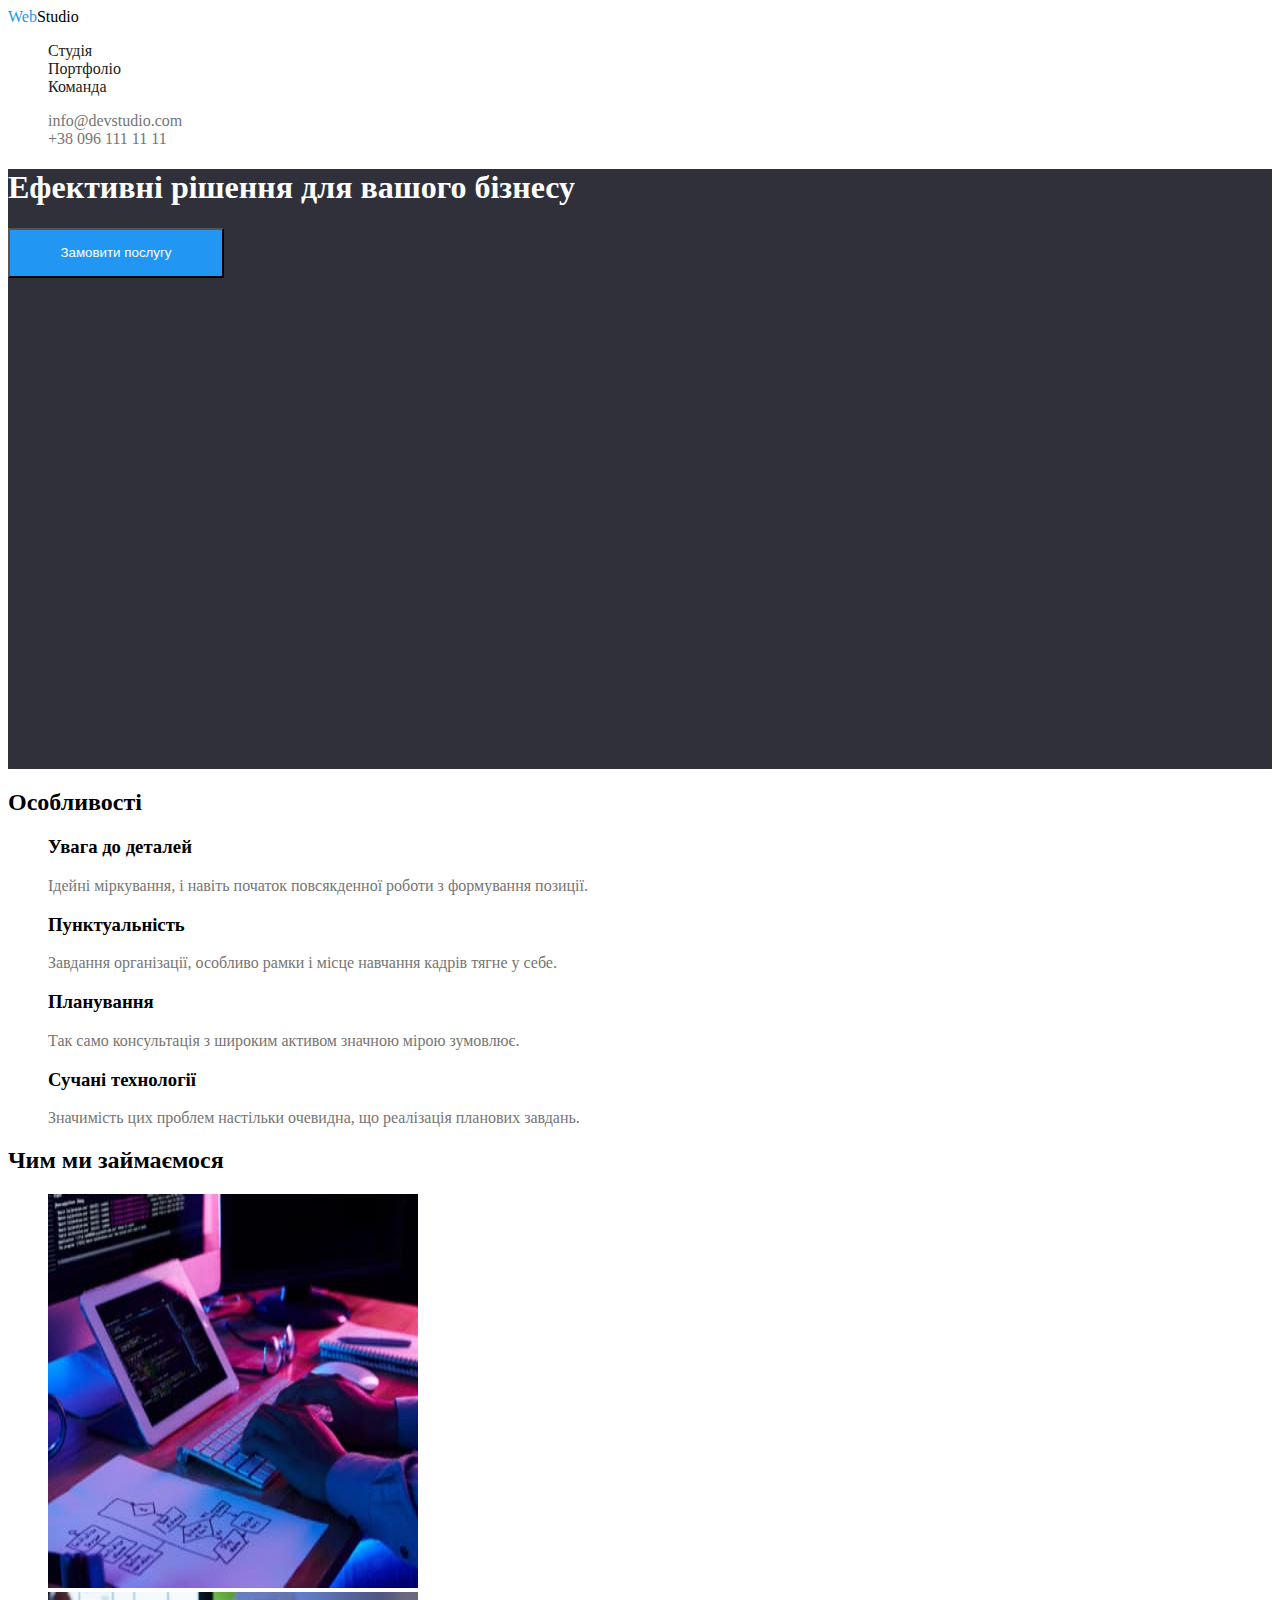
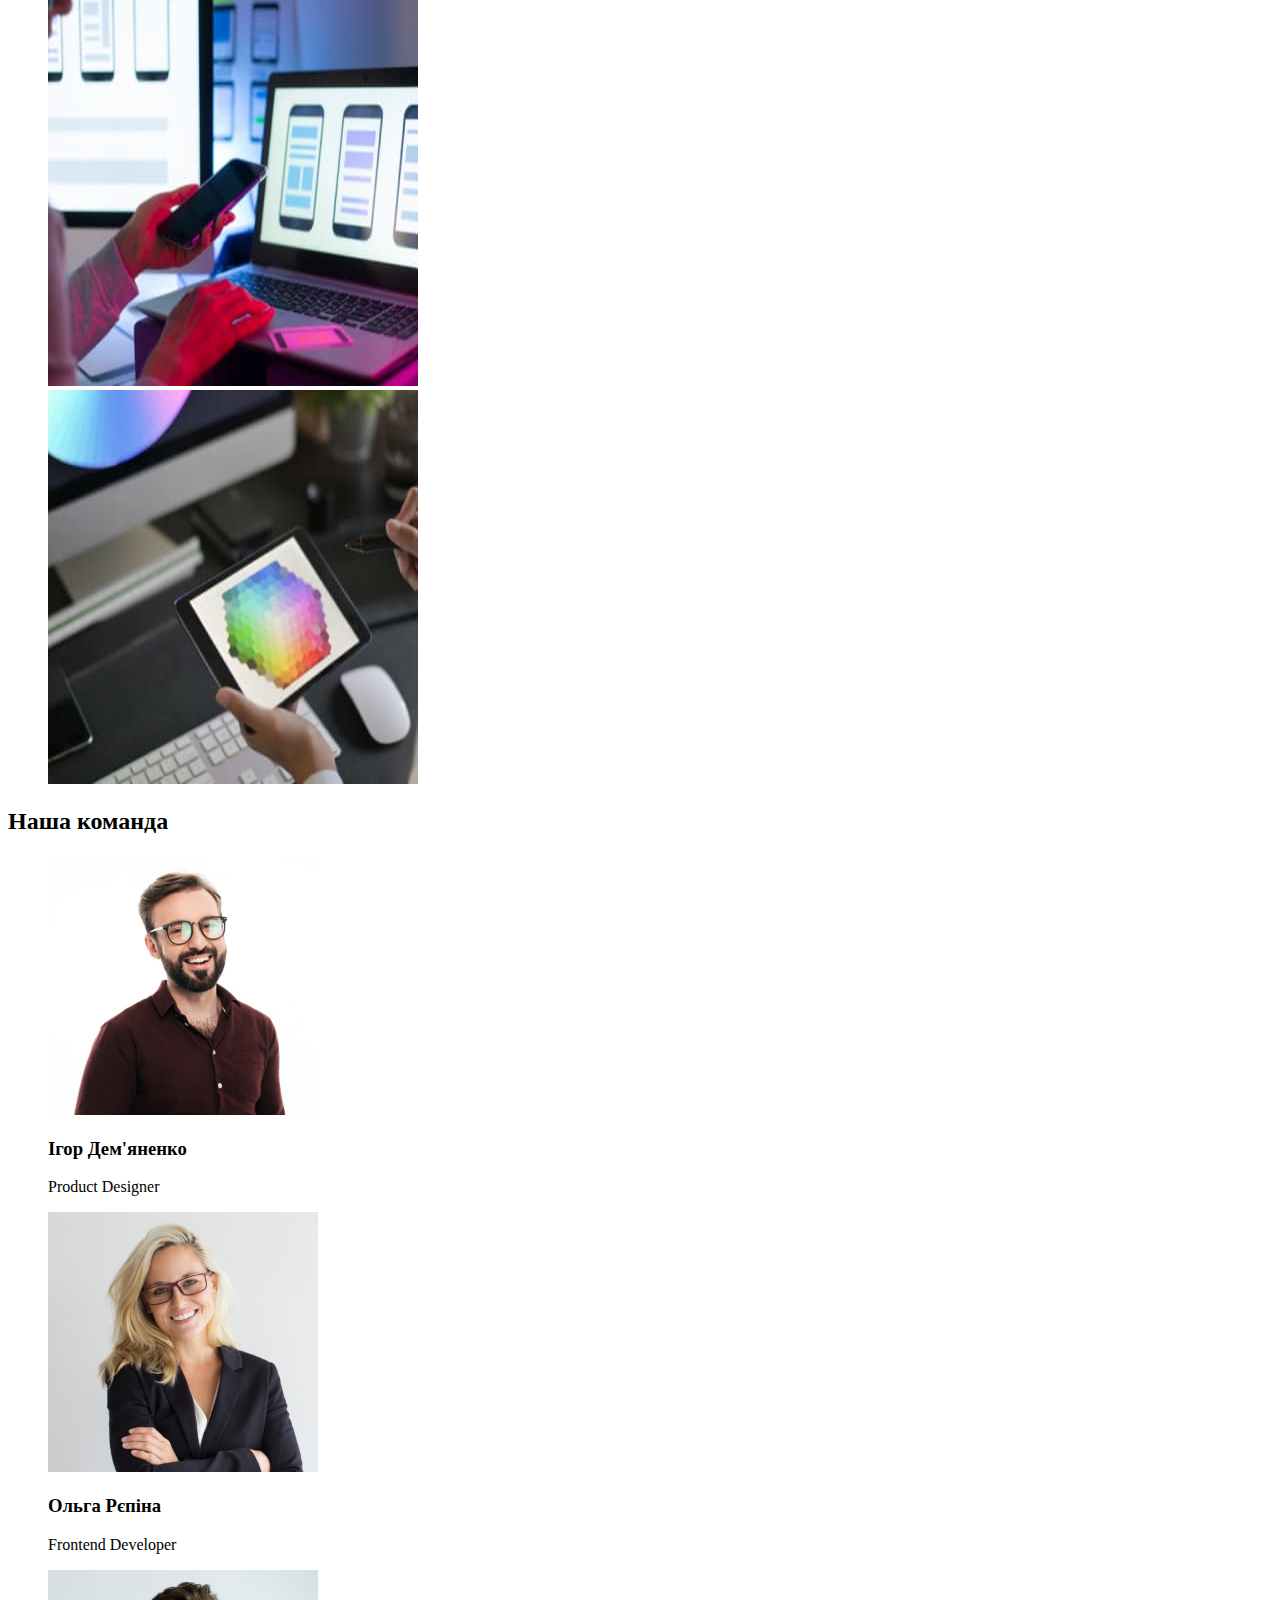
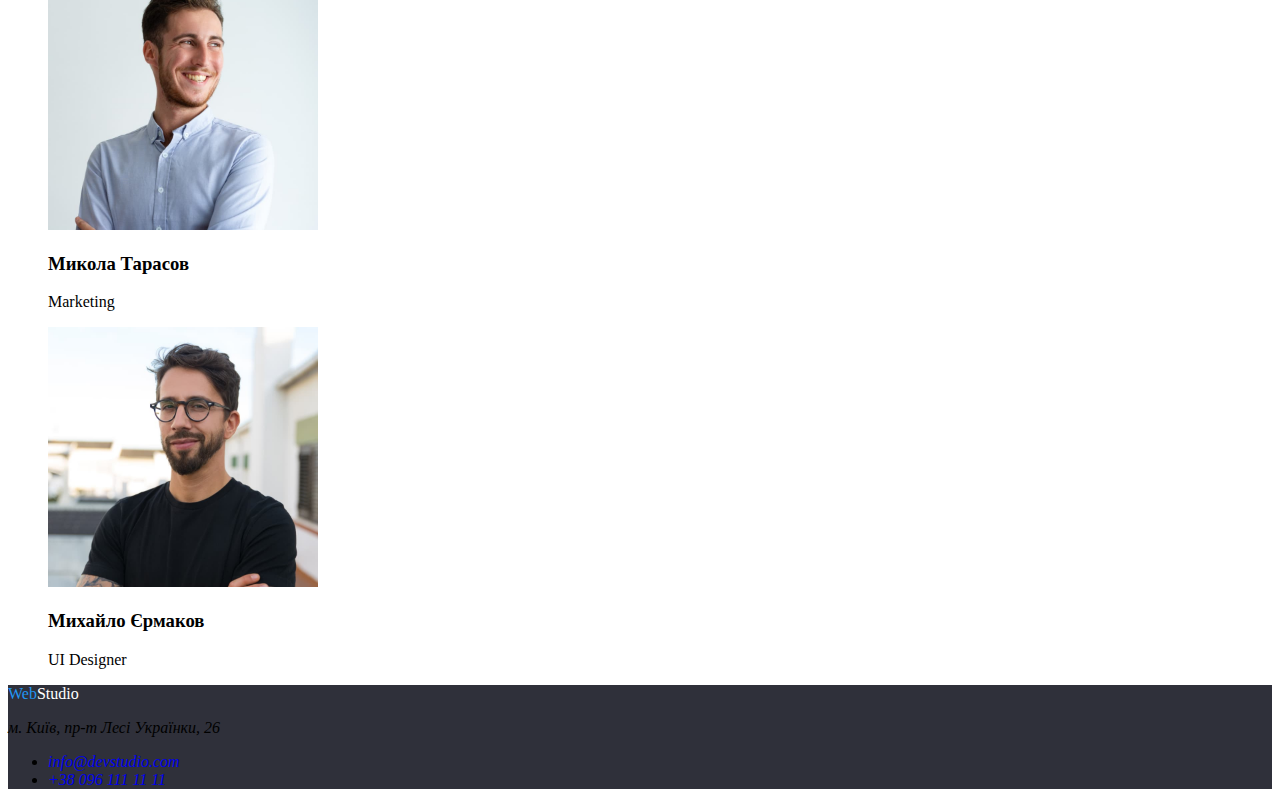
==== index.html @ a77a22f6 "first page" ====
<!DOCTYPE html>
<html lang="uk">
  <head>
    <meta charset="UTF-8" />
    <meta http-equiv="X-UA-Compatible" content="IE=edge" />
    <meta name="viewport" content="width=device-width, initial-scale=1.0" />
    <title>Студія</title>
    <link rel="stylesheet" href="./css/styles.css" />
  </head>
  <body class="page">
    <!-- Шапка сайту  -->
    <header>
      <a href="#" class="logo">Web<span class="studio">Studio</span> </a>
      <nav>
        <ul class="site-nav list">
          <li><a href="" class="link">Студія</a></li>
          <li><a href="" class="link">Портфоліо</a></li>
          <li><a href="" class="link">Команда</a></li>
        </ul>
      </nav>
      <ul class="auth-nav list">
        <li>
          <a href="mailto:info@devstudio.com">info@devstudio.com</a>
        </li>
        <li><a href="tel:+380961111111">+38 096 111 11 11</a></li>
      </ul>
    </header>

    <maine>
      <!-- Hero -->
      <section class="hero">
        <h1 class="hero-title">Ефективні рішення для вашого бізнесу</h1>
        <button type="button" class="button">Замовити послугу</button>
      </section>
      <!-- Особливості -->
      <section class="section">
        <h2 class="section-title">Особливості</h2>
        <ul class="feature-list list">
          <li>
            <h3 class="title">Увага до деталей</h3>
            <p class="text">
              Ідейні міркування, і навіть початок повсякденної роботи з
              формування позиції.
            </p>
          </li>
          <li>
            <h3 class="title">Пунктуальність</h3>
            <p class="text">
              Завдання організації, особливо рамки і місце навчання кадрів тягне
              у себе.
            </p>
          </li>
          <li>
            <h3 class="title">Планування</h3>
            <p class="text">
              Так само консультація з широким активом значною мірою зумовлює.
            </p>
          </li>
          <li>
            <h3 class="title">Сучані технології</h3>
            <p class="text">
              Значимість цих проблем настільки очевидна, що реалізація планових
              завдань.
            </p>
          </li>
        </ul>
      </section>
      <!-- Чим ми займаємось -->
      <section class="section">
        <h2 class="section-title">Чим ми займаємося</h2>
        <ul class="list">
          <li>
            <img
              src="./images/img1.jpg"
              alt="Десктопні додатки"
              width="370"
              height="394" />
          </li>
          <li>
            <img
              src="./images/img2.jpg"
              alt="Мобільні додатки"
              width="370"
              height="394" />
          </li>
          <li>
            <img
              src="./images/img3.jpg"
              alt="Дизайнерскі рішення"
              width="370"
              height="394" />
          </li>
        </ul>
      </section>
      <!-- Наша команда -->
      <section class="section">
        <h2 class="section-title">Наша команда</h2>
        <ul class="list">
          <li>
            <img
              src="./images/igord.jpg"
              alt="Ігор Дем'яненко"
              width="270"
              height="260" />
            <h3>Ігор Дем'яненко</h3>
            <p lang="en">Product Designer</p>
          </li>
          <li>
            <img
              src="./images/olgar.jpg"
              alt="Ольга Репіна"
              width="270"
              height="260" />
            <h3>Ольга Рєпіна</h3>
            <p lang="en">Frontend Developer</p>
          </li>
          <li>
            <img
              src="./images/mikolat.jpg"
              alt="Микола Тарасов"
              width="270"
              height="260" />
            <h3>Микола Тарасов</h3>
            <p lang="en">Marketing</p>
          </li>
          <li>
            <img
              src="./images/mihaile.jpg"
              alt="Михайло Єрмаков"
              width="270"
              height="260" />
            <h3>Михайло Єрмаков</h3>
            <p lang="en">UI Designer</p>
          </li>
        </ul>
      </section>
    </maine>

    <footer class="page-footer">
      <a href="#" class="logo">Web<span class="logo-footer">Studio</span></a>
      <address>
        <p>м. Київ, пр-т Лесі Українки, 26</p>
        <ul>
          <li><a href="mailto:info@devstudio.com">info@devstudio.com</a></li>
          <li><a href="tel:+380961111111">+38 096 111 11 11</a></li>
        </ul>
      </address>
    </footer>
  </body>
</html>
---- css/styles.css ----
:root {
  --primary-text-color: #212121;
  --second-text-color: #757575;
  --accent-color: #2196f3;
  --button-color: #2196f3;
  --primary-white-color: #ffffff;
  --secondary-bg-color: #2f303a;
}
a {
  text-decoration: none;
}
/* body style */
.page {
  background-color: var(--primary-white-color);
  color: var(primary-text-color);
}
.logo {
  color: var(--accent-color);
}
.studio {
  color: #000000;
}
.logo-footer {
  color: var(--primary-white-color);
}

/* style site-nav */
.site-nav .link {
  color: var(--primary-text-color);
}

.site-nav .link:hover,
.site-nav .link:focus {
  color: var(--accent-color);
}
.list {
  list-style: none;
}
/* style auth-nav */
.auth-nav a {
  color: var(--second-text-color);
}
.auth-nav a:hover,
.auth-nav a:focus {
  color: var(--accent-color);
}

/* main */
/* hero */
.hero {
  background-color: var(--secondary-bg-color);
  height: 600px;
}
.hero-title {
  color: var(--primary-white-color);
  width: 696px;
}
/* section */
.section {
  color: var(primary-text-color);
}

.feature-list .title {
  color: var(primary-text-color);
}
.feature-list .text {
  color: var(--second-text-color);
}
.button {
  background-color: var(--button-color);
  color: var(--primary-white-color);

  width: 216px;
  height: 50px;
}
.page-footer {
  background-color: var(--secondary-bg-color);
}
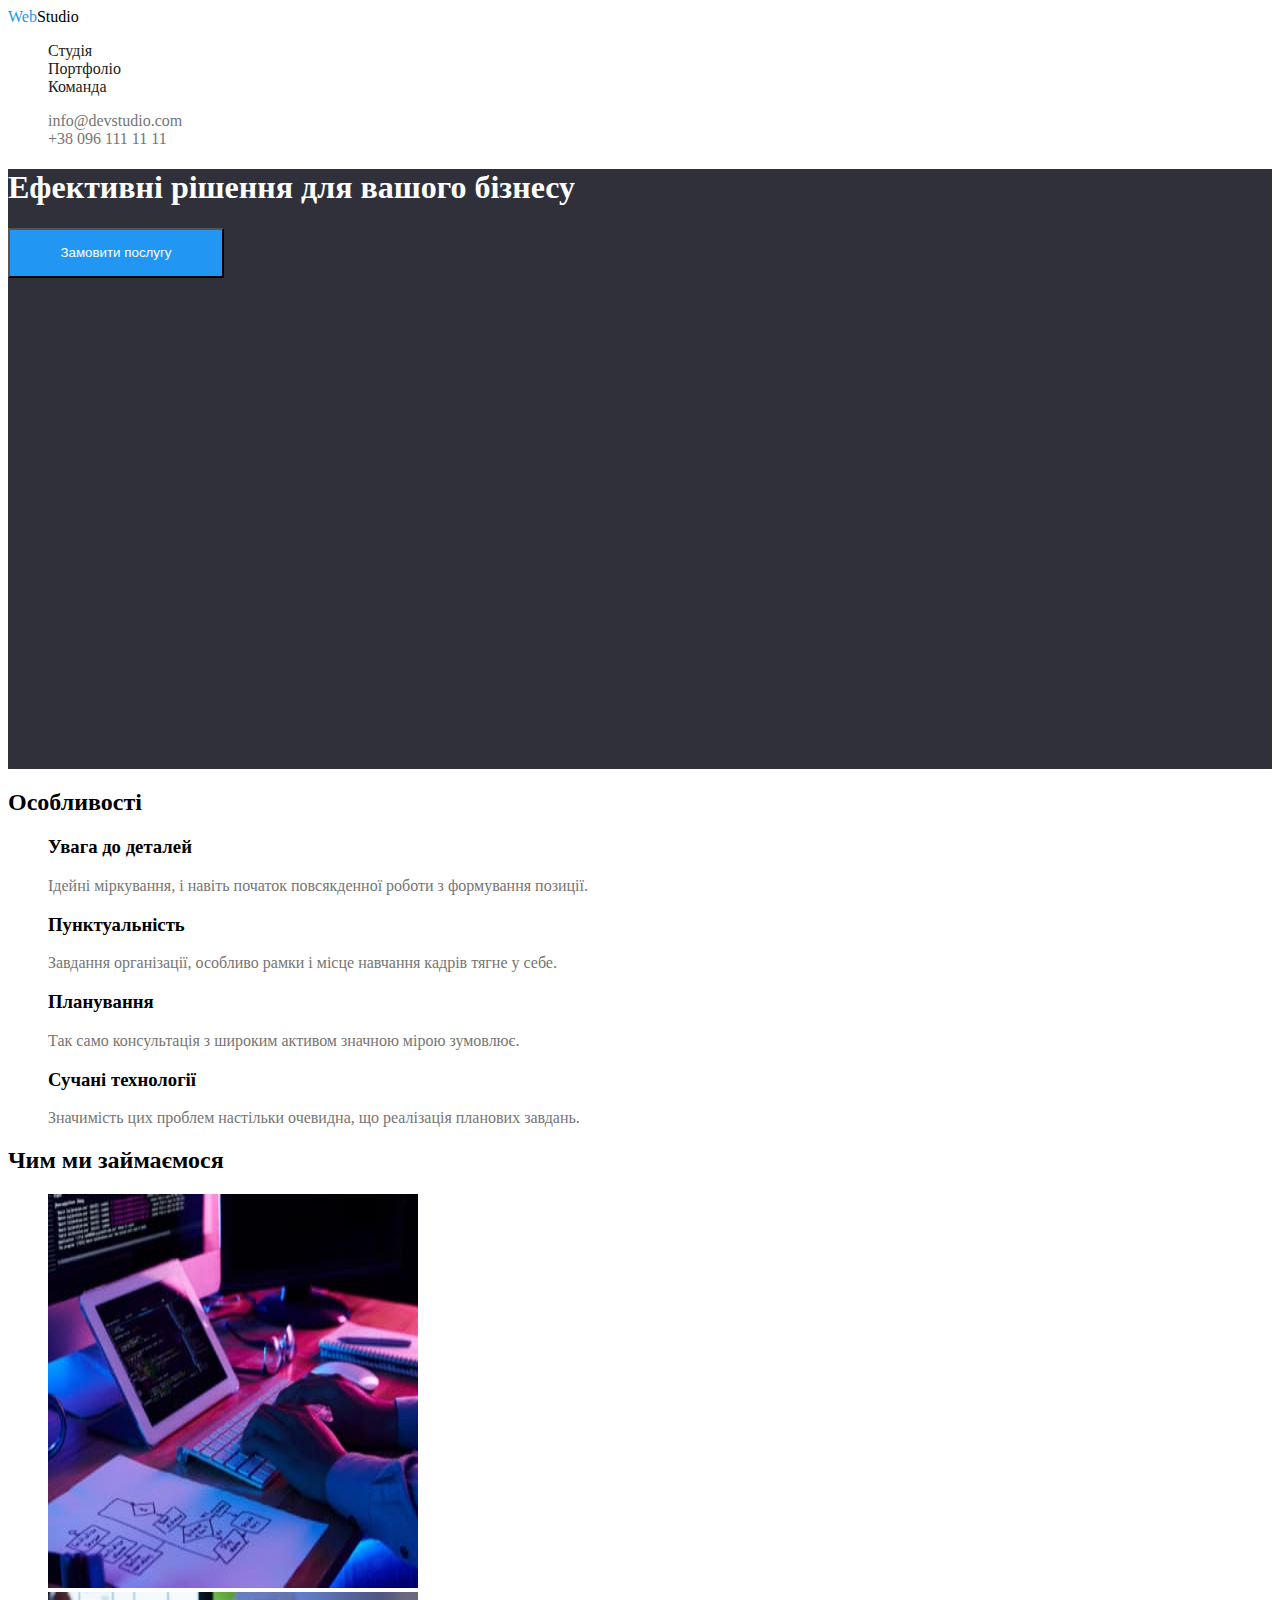
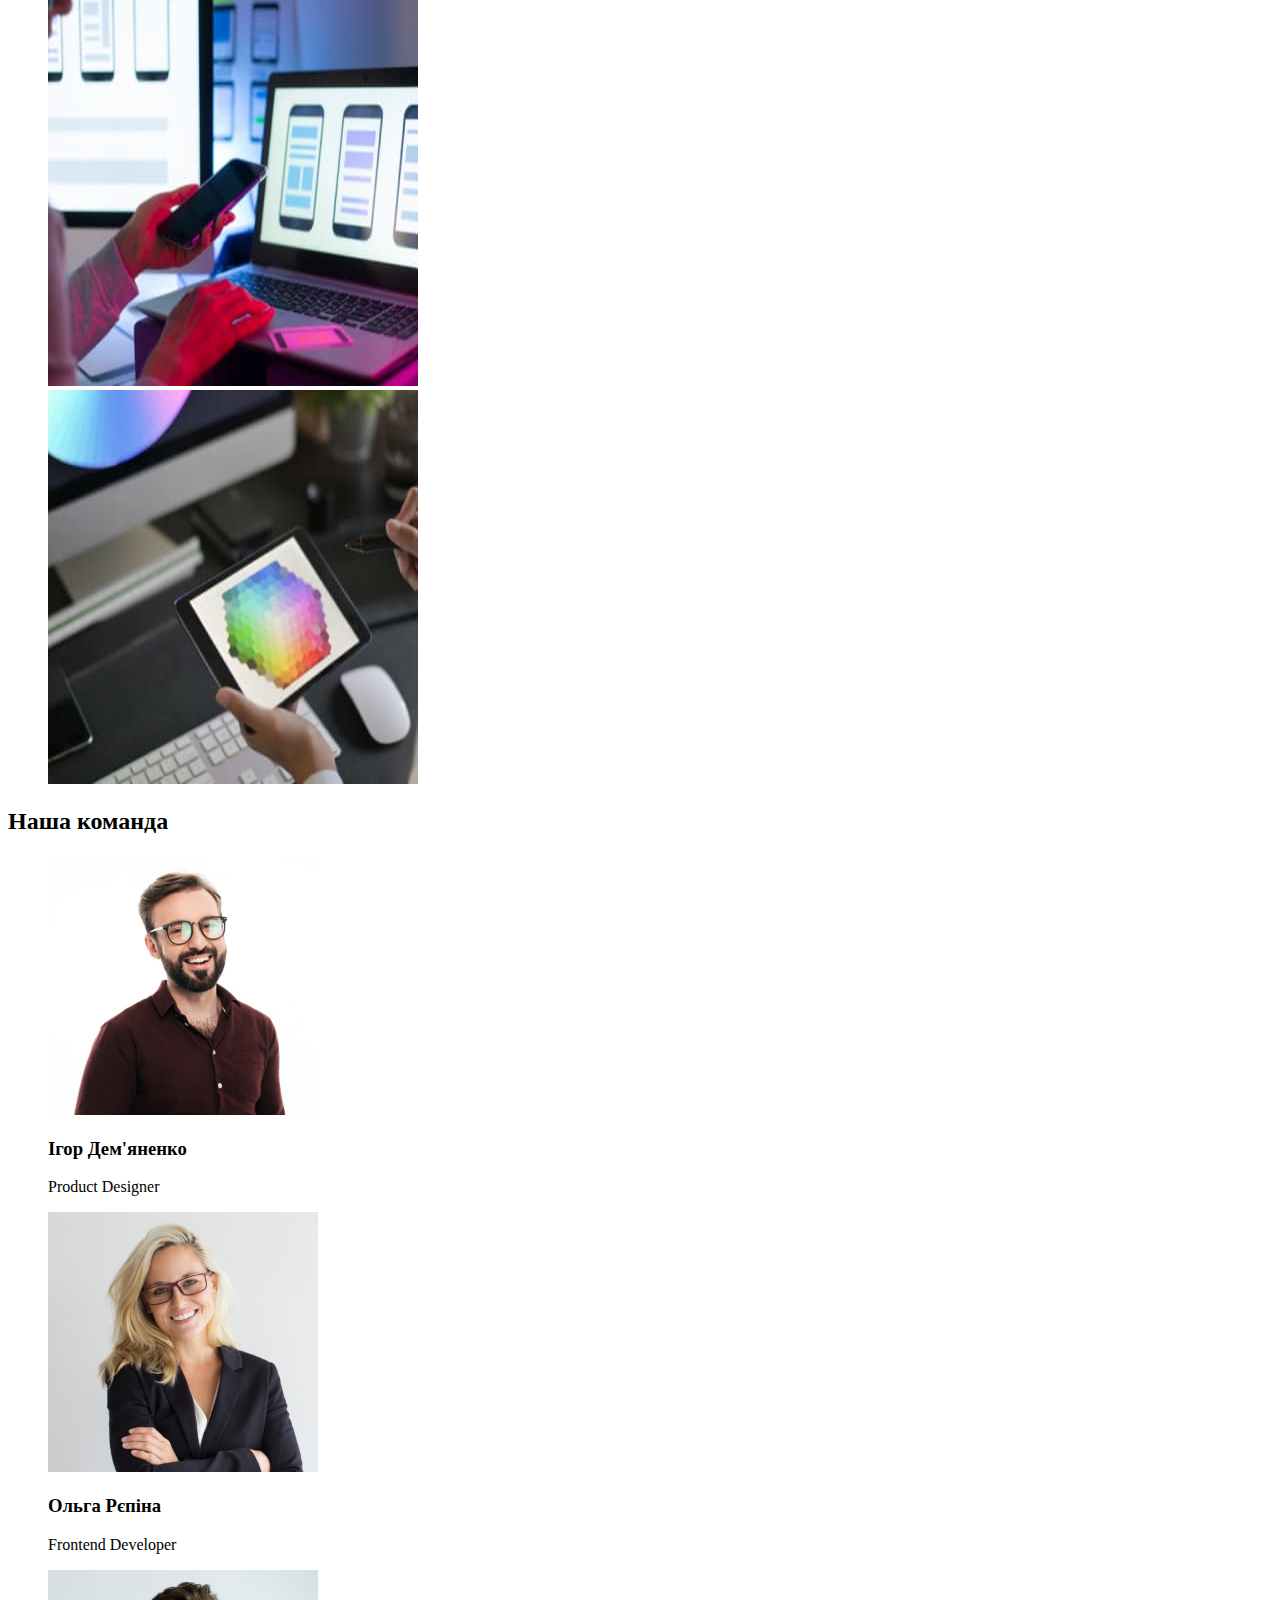
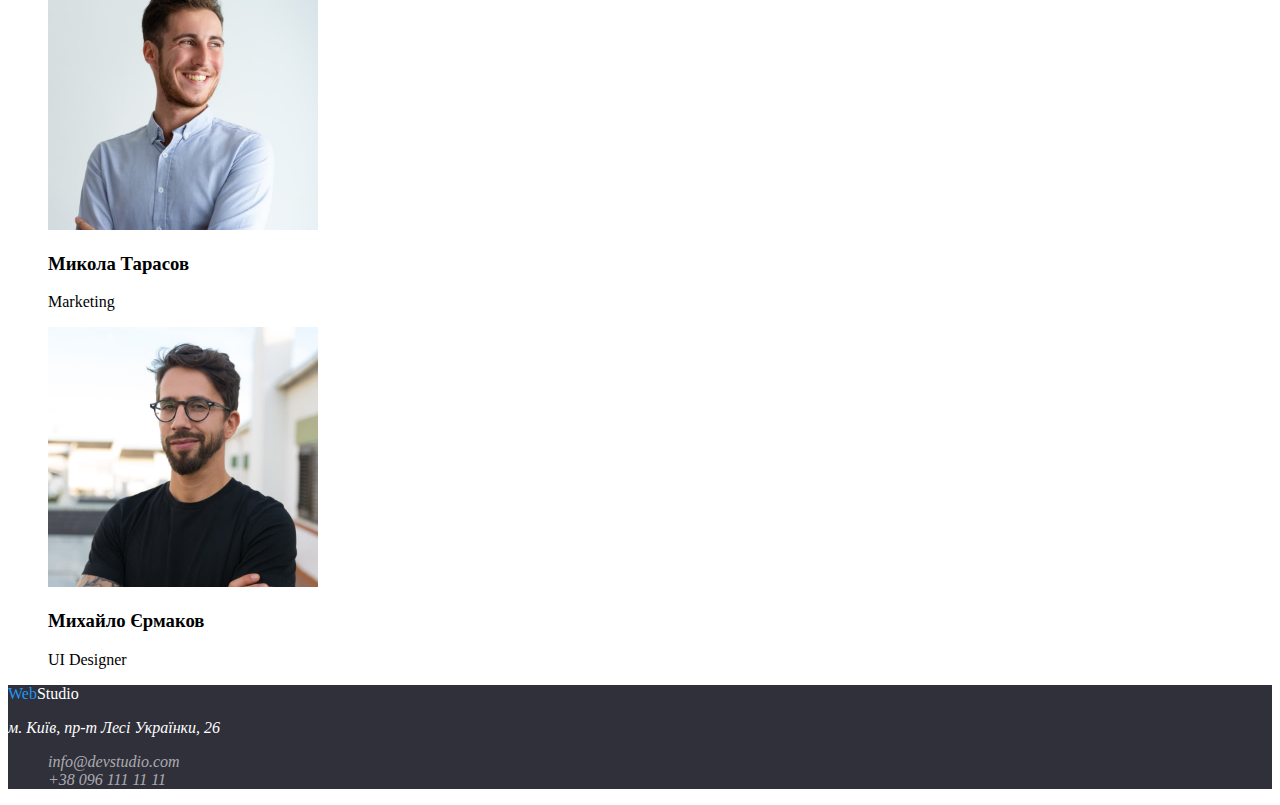
==== commit 74b74168: "second page" ====
--- a/index.html
+++ b/index.html
@@ -13,8 +13,8 @@
       <a href="#" class="logo">Web<span class="studio">Studio</span> </a>
       <nav>
         <ul class="site-nav list">
-          <li><a href="" class="link">Студія</a></li>
-          <li><a href="" class="link">Портфоліо</a></li>
+          <li><a href="./index.html" class="link">Студія</a></li>
+          <li><a href="./portfolio.html" class="link">Портфоліо</a></li>
           <li><a href="" class="link">Команда</a></li>
         </ul>
       </nav>
@@ -25,8 +25,8 @@
         <li><a href="tel:+380961111111">+38 096 111 11 11</a></li>
       </ul>
     </header>
-
-    <maine>
+    <!-- Тіло сайту -->
+    <main>
       <!-- Hero -->
       <section class="hero">
         <h1 class="hero-title">Ефективні рішення для вашого бізнесу</h1>
@@ -134,15 +134,23 @@
           </li>
         </ul>
       </section>
-    </maine>
-
+    </main>
+    <!--  Підвал сайту -->
     <footer class="page-footer">
       <a href="#" class="logo">Web<span class="logo-footer">Studio</span></a>
       <address>
-        <p>м. Київ, пр-т Лесі Українки, 26</p>
-        <ul>
-          <li><a href="mailto:info@devstudio.com">info@devstudio.com</a></li>
-          <li><a href="tel:+380961111111">+38 096 111 11 11</a></li>
+        <p class="footer-text">м. Київ, пр-т Лесі Українки, 26</p>
+        <ul class="list">
+          <li>
+            <a href="mailto:info@devstudio.com" class="footer-link"
+              >info@devstudio.com</a
+            >
+          </li>
+          <li>
+            <a href="tel:+380961111111" class="footer-link"
+              >+38 096 111 11 11</a
+            >
+          </li>
         </ul>
       </address>
     </footer>
--- a/css/styles.css
+++ b/css/styles.css
@@ -5,10 +5,14 @@
   --button-color: #2196f3;
   --primary-white-color: #ffffff;
   --secondary-bg-color: #2f303a;
+  --secondary-btn-color: #f5f4fa;
+  --color-link: rgba(255, 255, 255, 0.6);
 }
 a {
   text-decoration: none;
 }
+
+/* file index.html */
 /* body style */
 .page {
   background-color: var(--primary-white-color);
@@ -23,7 +27,7 @@
 .logo-footer {
   color: var(--primary-white-color);
 }
-
+/* haeder */
 /* style site-nav */
 .site-nav .link {
   color: var(--primary-text-color);
@@ -76,3 +80,20 @@
 .page-footer {
   background-color: var(--secondary-bg-color);
 }
+.footer-text {
+  color: var(--primary-white-color);
+}
+.footer-link {
+  color: var(--color-link);
+}
+/* file portfolio */
+.filters-btn {
+  background-color: var(--secondary-btn-color);
+}
+.filters-btn:hover,
+.filters-btn:focus {
+  background-color: var(--accent-color);
+}
+.text {
+  color: var(--second-text-color);
+}
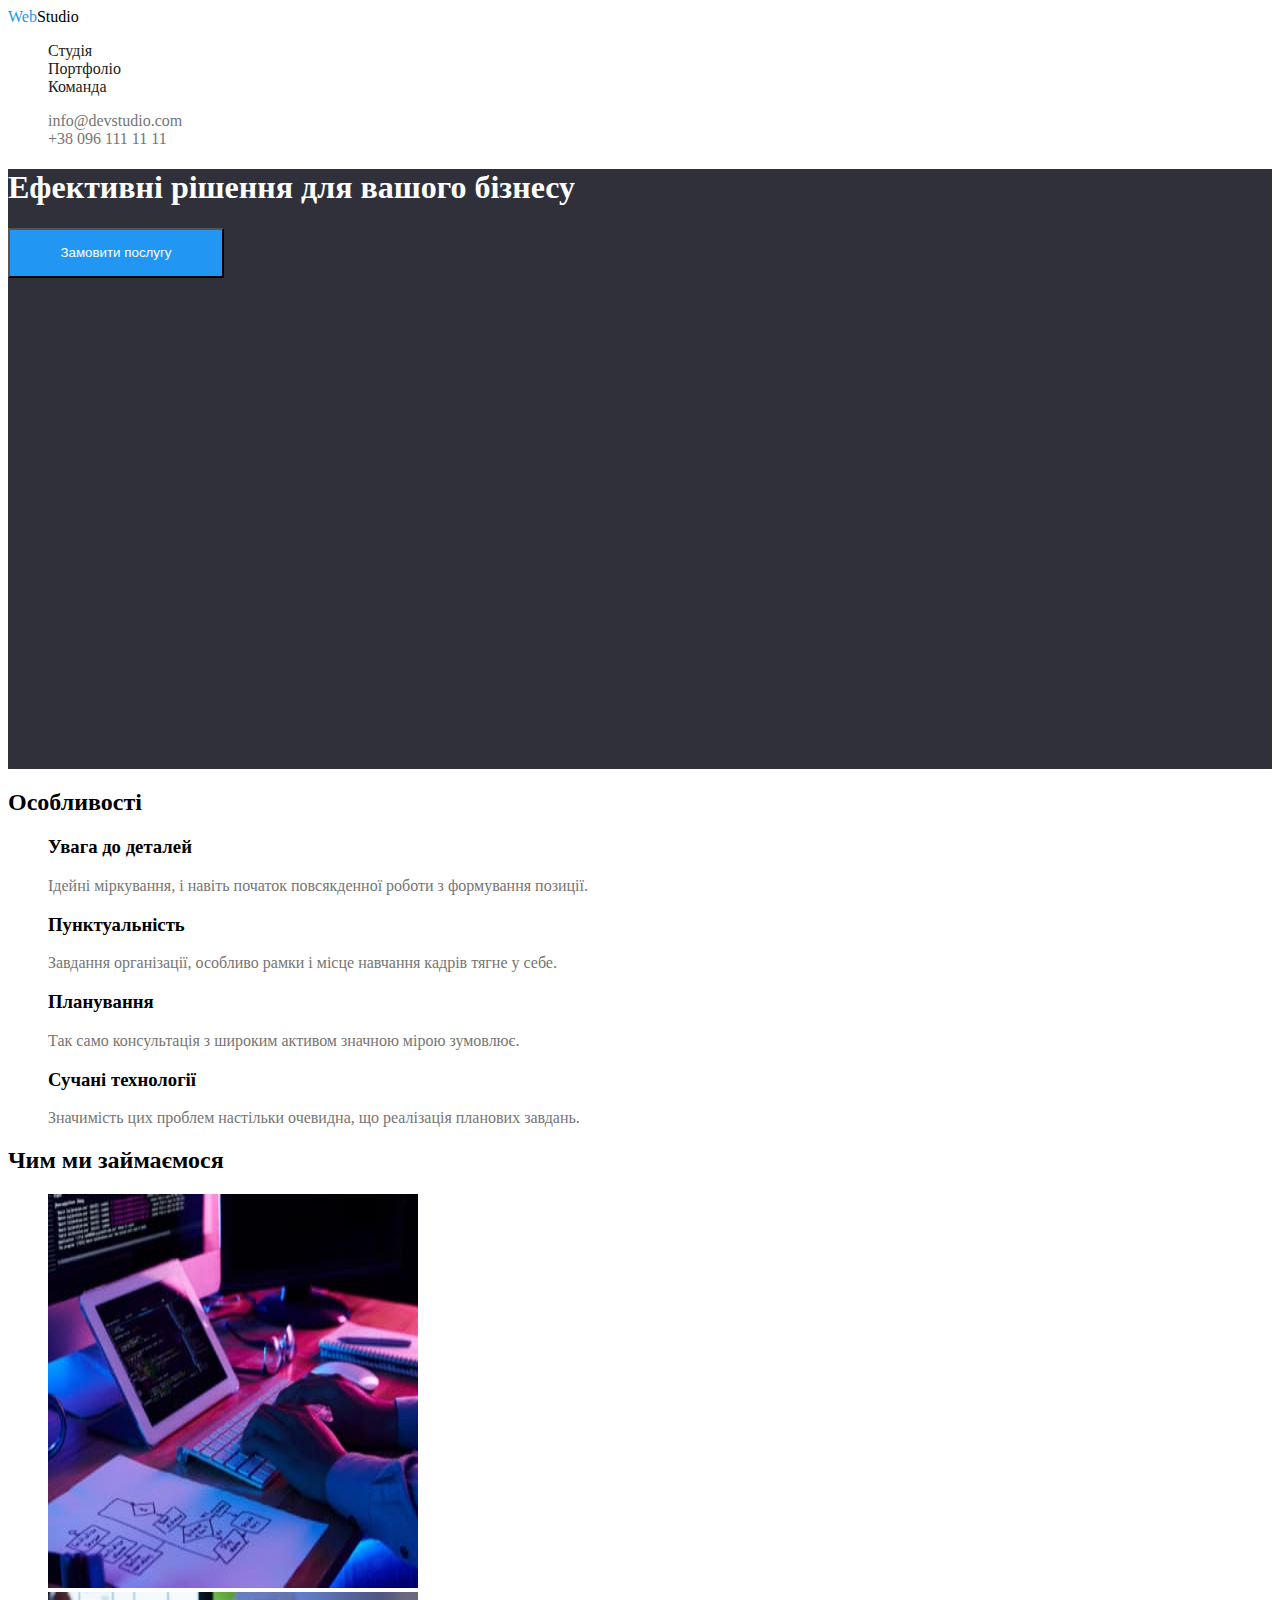
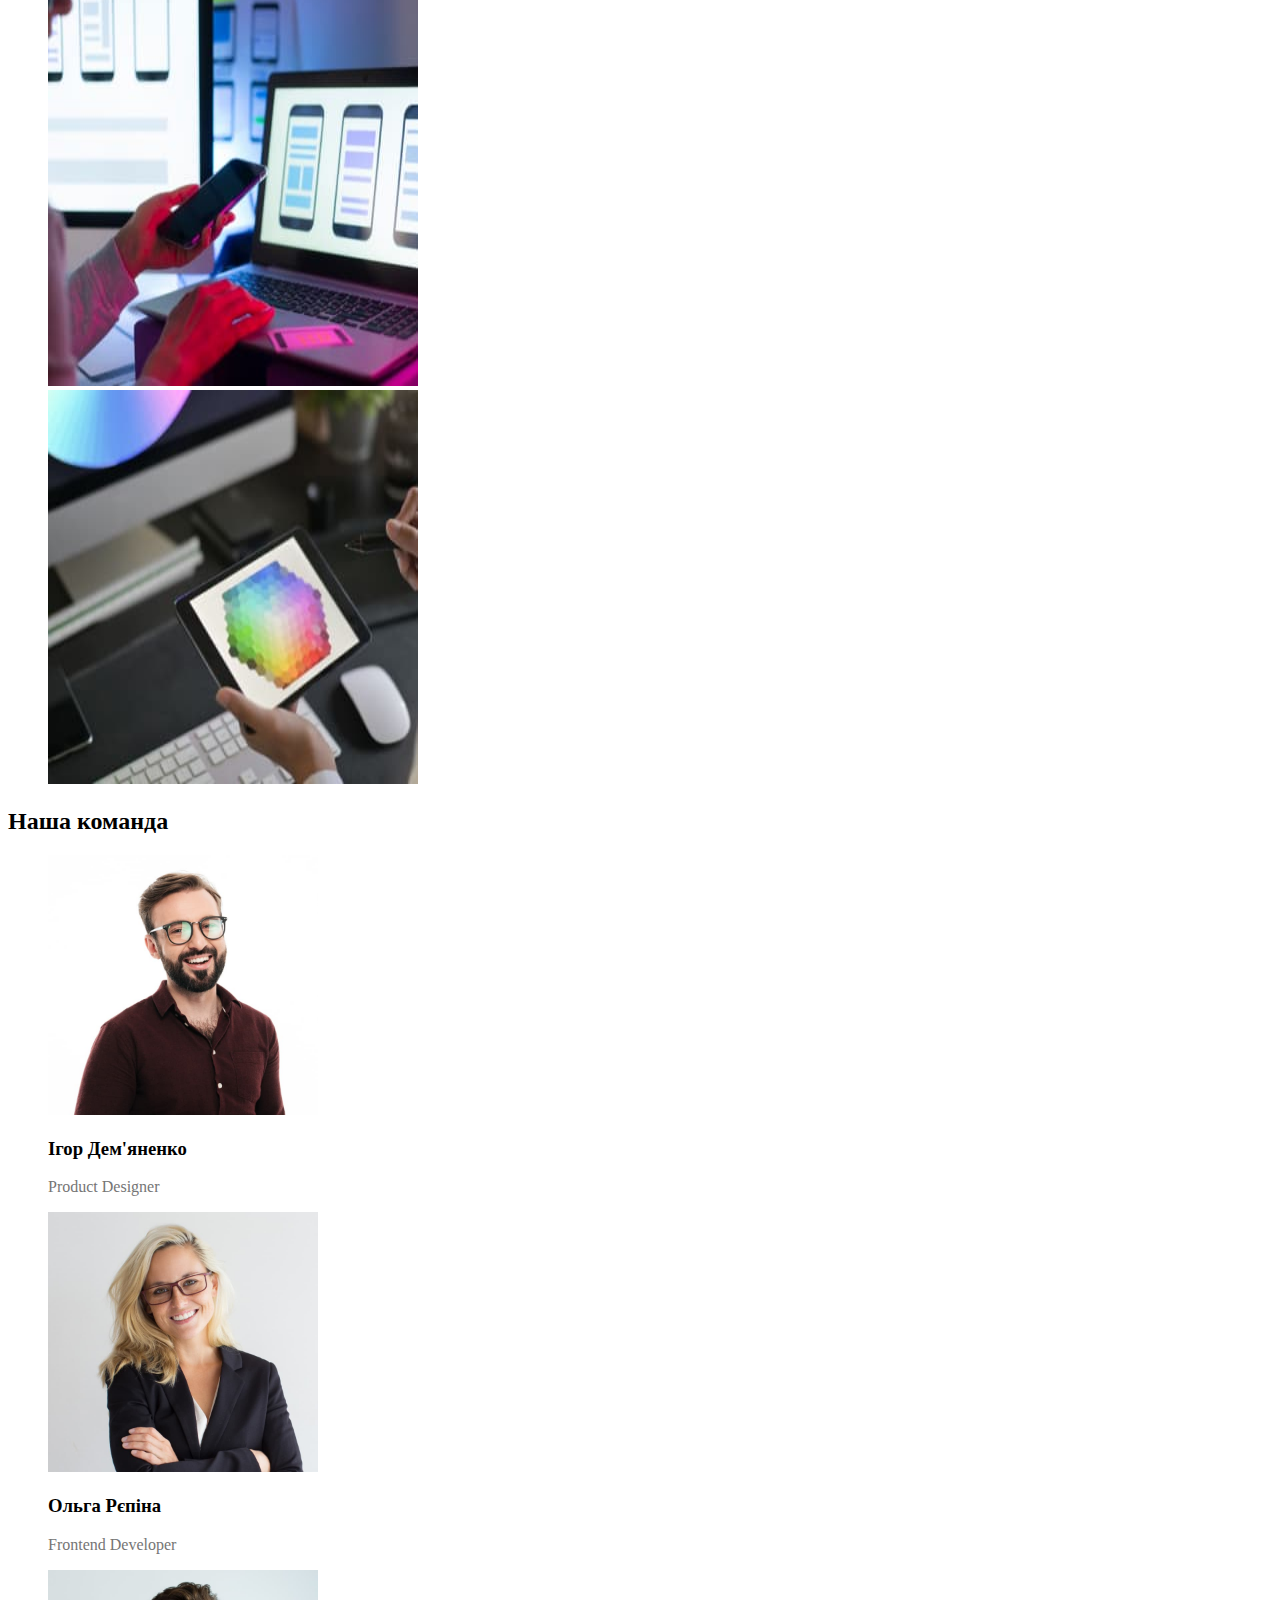
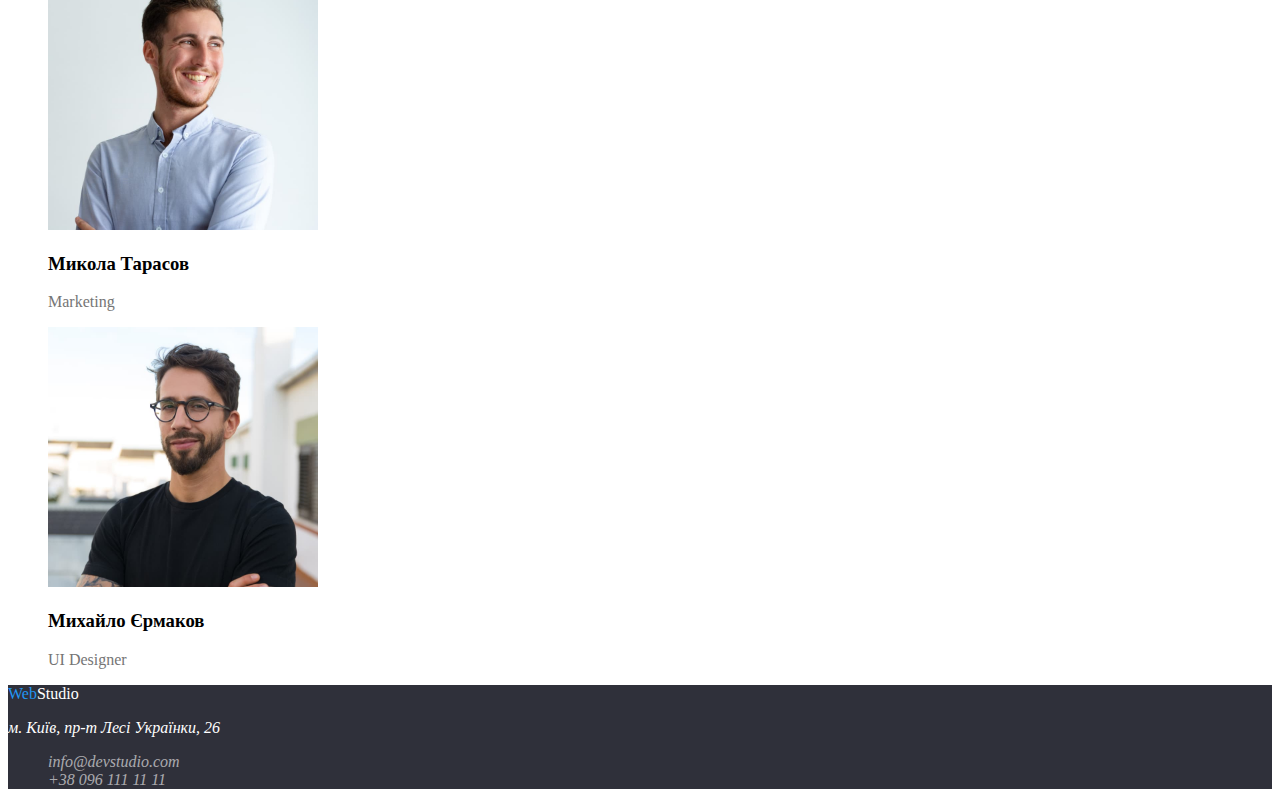
==== commit abaec592: "1" ====
--- a/index.html
+++ b/index.html
@@ -103,7 +103,7 @@
               width="270"
               height="260" />
             <h3>Ігор Дем'яненко</h3>
-            <p lang="en">Product Designer</p>
+            <p lang="en" class="text">Product Designer</p>
           </li>
           <li>
             <img
@@ -112,7 +112,7 @@
               width="270"
               height="260" />
             <h3>Ольга Рєпіна</h3>
-            <p lang="en">Frontend Developer</p>
+            <p lang="en" class="text">Frontend Developer</p>
           </li>
           <li>
             <img
@@ -121,7 +121,7 @@
               width="270"
               height="260" />
             <h3>Микола Тарасов</h3>
-            <p lang="en">Marketing</p>
+            <p lang="en" class="text">Marketing</p>
           </li>
           <li>
             <img
@@ -130,7 +130,7 @@
               width="270"
               height="260" />
             <h3>Михайло Єрмаков</h3>
-            <p lang="en">UI Designer</p>
+            <p lang="en" class="text">UI Designer</p>
           </li>
         </ul>
       </section>
